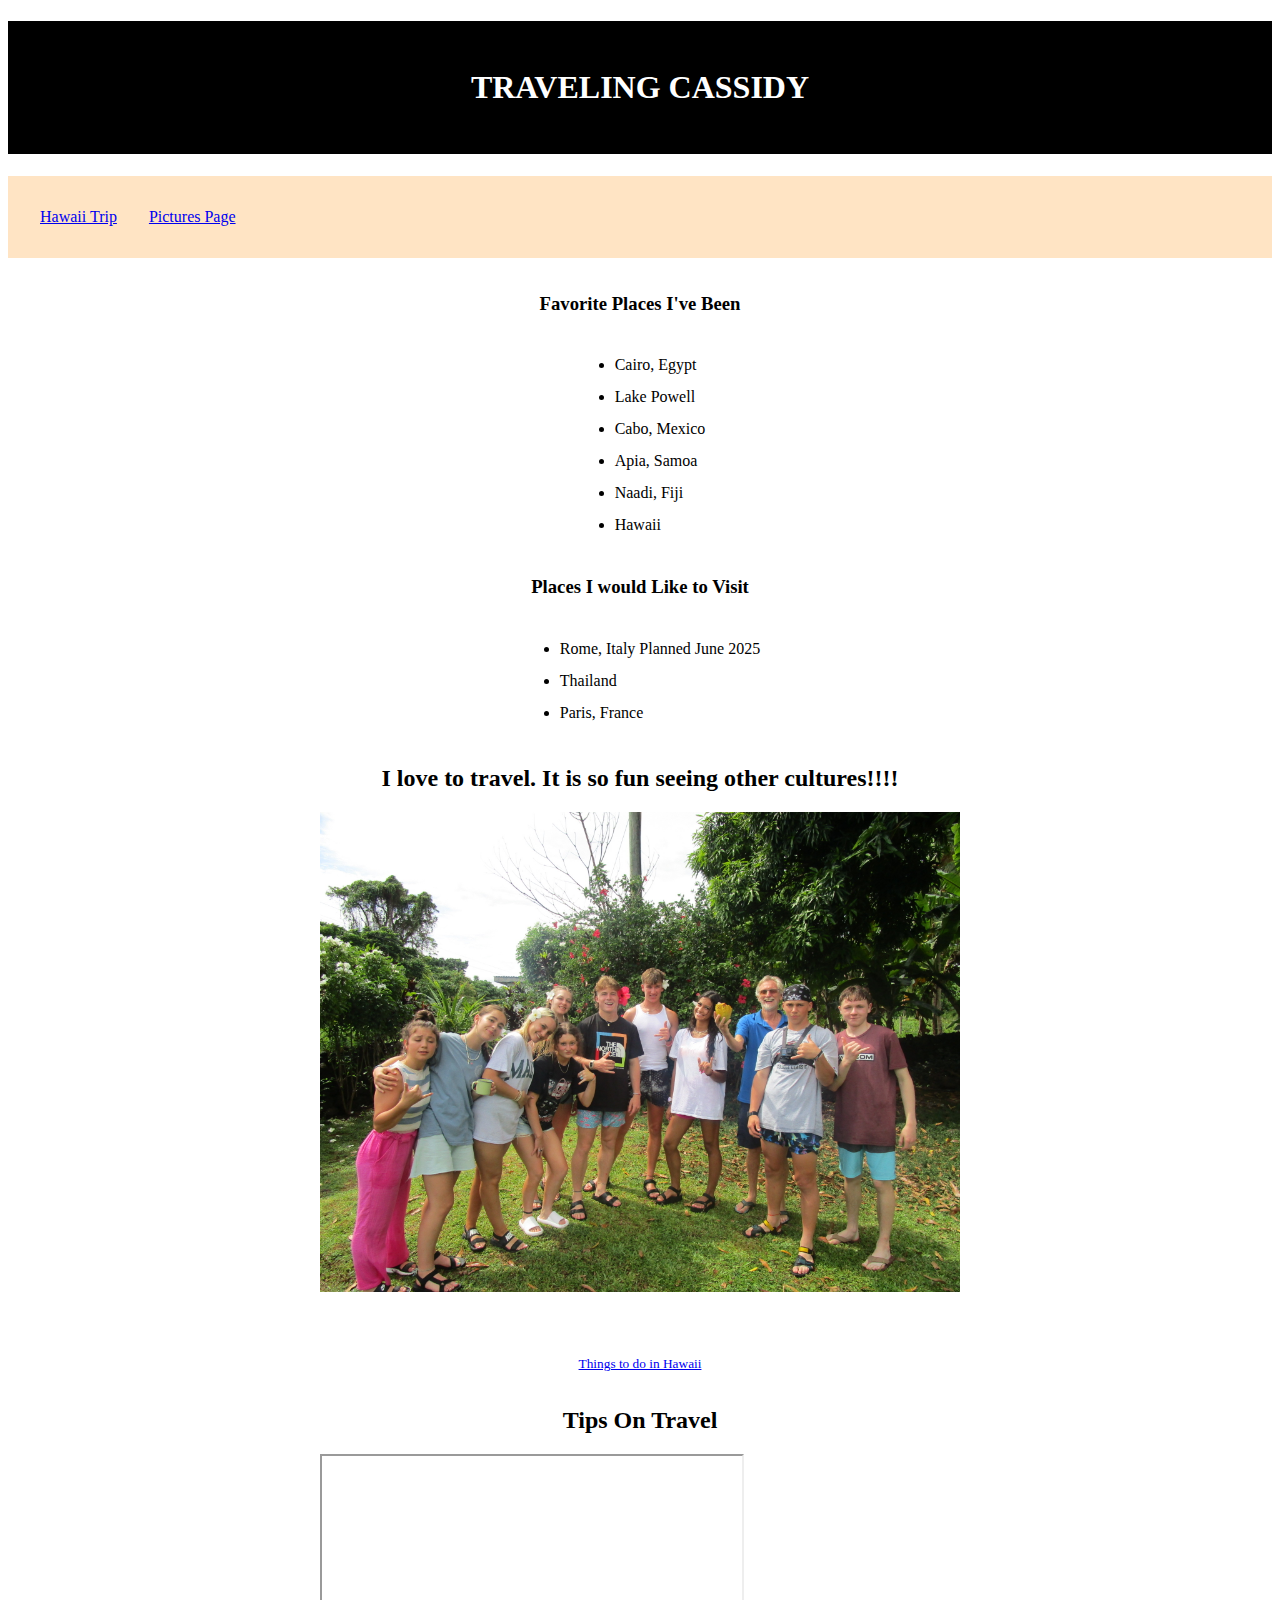
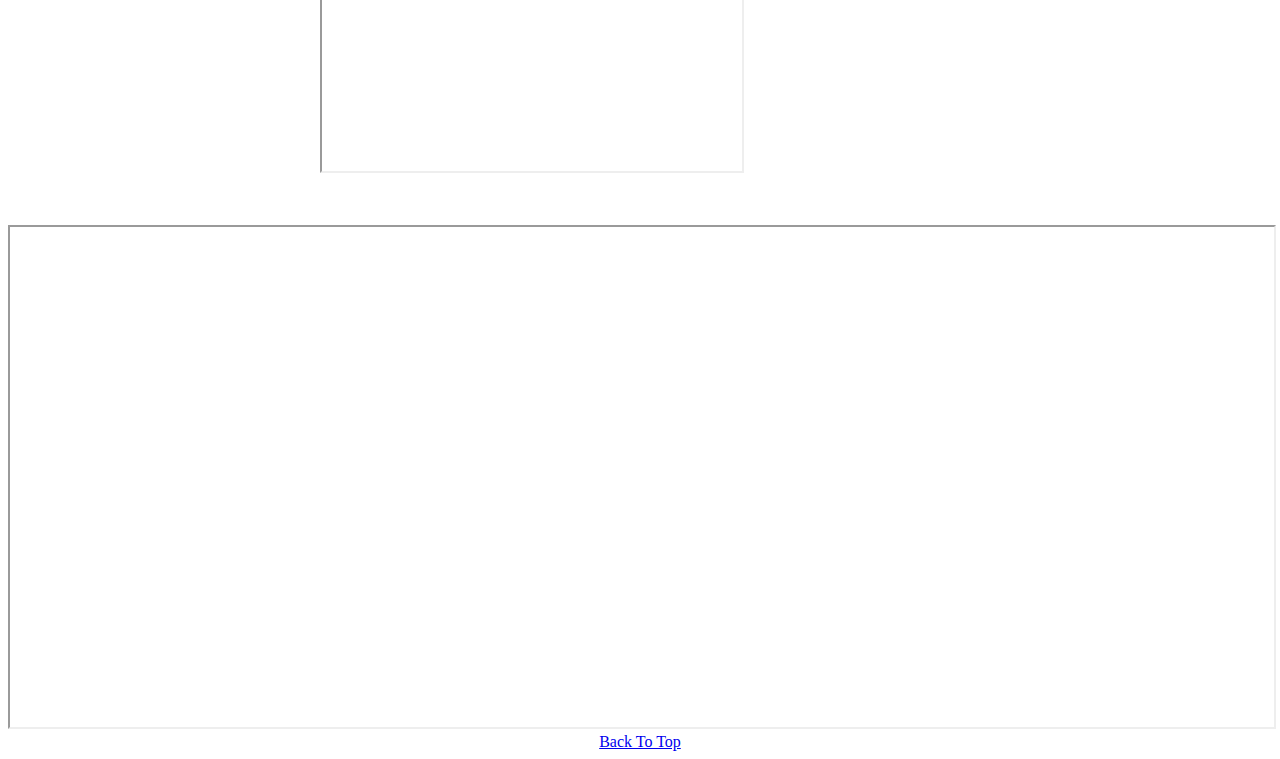
==== index.html @ 3bdcbe18 "Cassidy final Project" ====
<!DOCTYPE html>
<html>

<head>
    <title>
        TRAVELING CASSIDY
    </title>
    <link rel="stylesheet" href="index.css">
</head>

<body>
    <!-- <div id="parent-title"> -->
    <h1 class="title" id="travel-page-title">TRAVELING CASSIDY</h1>
    <!-- </div> -->
    <header>
        <ul id="nav">
            <li>
                <a href="#/index.html">Hawaii Trip</a>
            </li>
            <li>
                <a href="pic.html">Pictures Page</a>
            </li>
       
        </ul>
    </header>

    <article>
        <div class="travel">
            <h3>Favorite Places I've Been</h3>
            <ul id="places-visted">
                <li>
                    Cairo, Egypt

                </li>
                <li>
                    Lake Powell

                </li>
                <li>
                    Cabo, Mexico

                </li>
                <li>
                    Apia, Samoa

                </li>
                <li>
                    Naadi, Fiji

                </li>
                <li>
                    Hawaii

                </li>


            </ul>
        </div>
        <div class="travel">

            <h3>Places I would Like to Visit</h3>
            <ul id="places-visted">
                <li>
                    Rome, Italy
                    Planned June 2025

                </li>
                <li>
                    Thailand

                </li>
                <li>
                    Paris, France

                </li>


            </ul>

        </div>

        <div>
            <h2 class="image-title">I love to travel. It is so fun seeing other cultures!!!!
            </h2>
            <div class="image-wrapper">
                <img src="images/IMG_0399.JPG" alt="" />
            </div>
            <small id="link-to"><a class="image-title" target="_blank"
                    href="https://www.gohawaii.com/islands/oahu/things-to-do">Things to do in Hawaii</a></small>

            <h2 class="image-title">Tips On Travel
            </h2>
            <div class="image-wrapper">
                <iframe width="420" height="315" src="https://youtu.be/9J2PB3A-1uU?si=Bj7u004ktPwXMtIt"></iframe>
            </div>
            <!-- <video width="320" height="240" controls>
                <source src="https://www.youtube.com/watch?v=uBiDRri6sDE"
                    type="video/mp4">
                   
            </video> -->

            <iframe
                src="https://public.tableau.com/app/profile/shangruff/viz/AirHelpGlobalAirportRankings/AirportHelpGlobalRankingsMakeoverMondayWeek17"
                height="500" width="100%"></iframe>
        </div>

    </article>

    <a class="back-to-top" href="#">Back To Top</a>
</body>

</html>
---- index.css ----
*{
    /* border:  red 1px solid; */
}


.title {


 
    text-align: center;

    padding: 3rem;

}
#travel-page-title{
    background-color: black;
    color: white;
}
#pic-page-title{
    background-color: cornflowerblue;
    color: rgb(175, 172, 10);
}

#parent-title {
    display: flex;
    align-items: center;
    background-color: black;

    padding: 3rem;

}

#nav {
    /* background-color: aqua; */

    display: flex;
    gap: 2rem;
    padding: 2rem;
    background-color: bisque;
}

#nav li {
    list-style-type: none;
}

.travel {
    display: flex;
    flex-direction: column;
    align-items: center;
}

.travel h3 {}

.travel ul li {
    line-height: 2rem;
}

.image-wrapper {
    margin: auto;
    max-width: 50vw;
    padding-bottom: 3rem;
}

.image-wrapper img {
    width: 100%;
    display: block;
}

.image-title {
    text-align: center;
}
#lin-to a{
    display: block;
}
#link-to{
    display:  flex;
    align-items: center;
    justify-content: center;
    padding: 1rem;
  
}
.back-to-top{
    text-align: center;
    display: block;
}
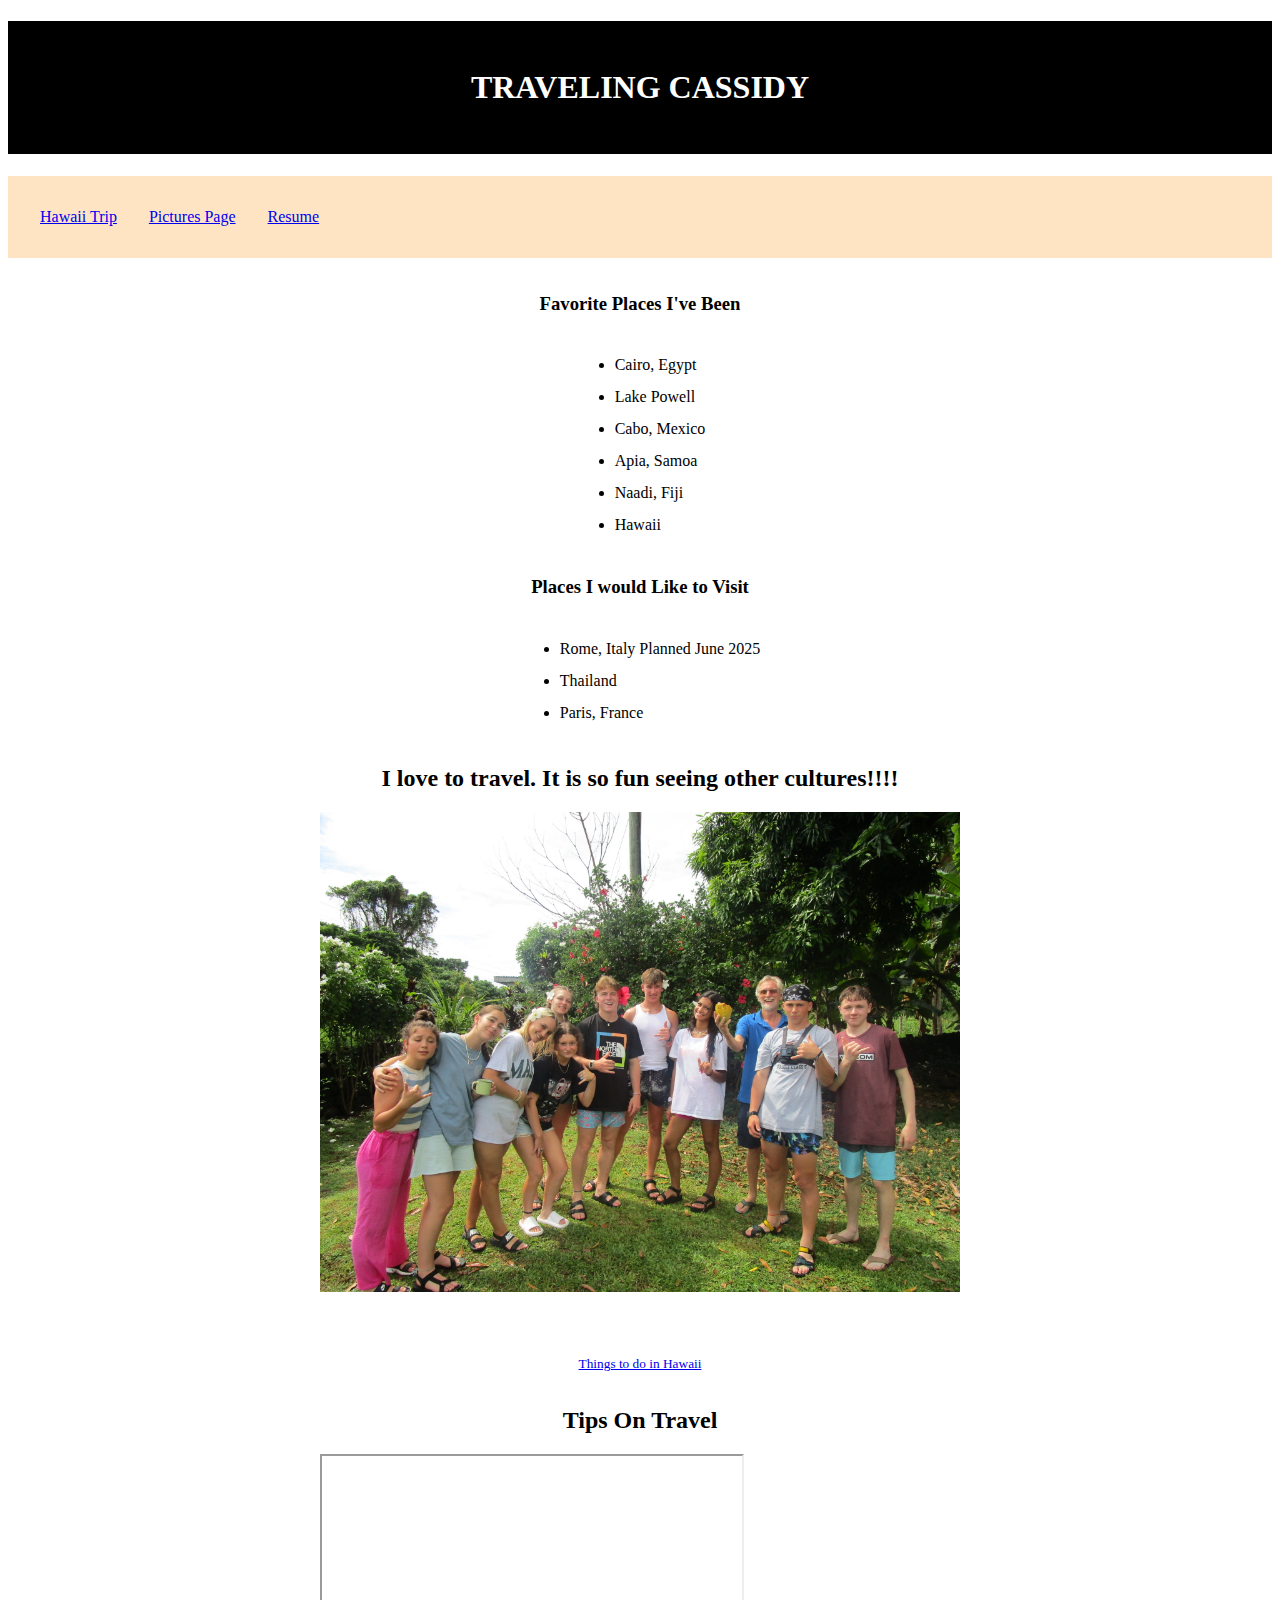
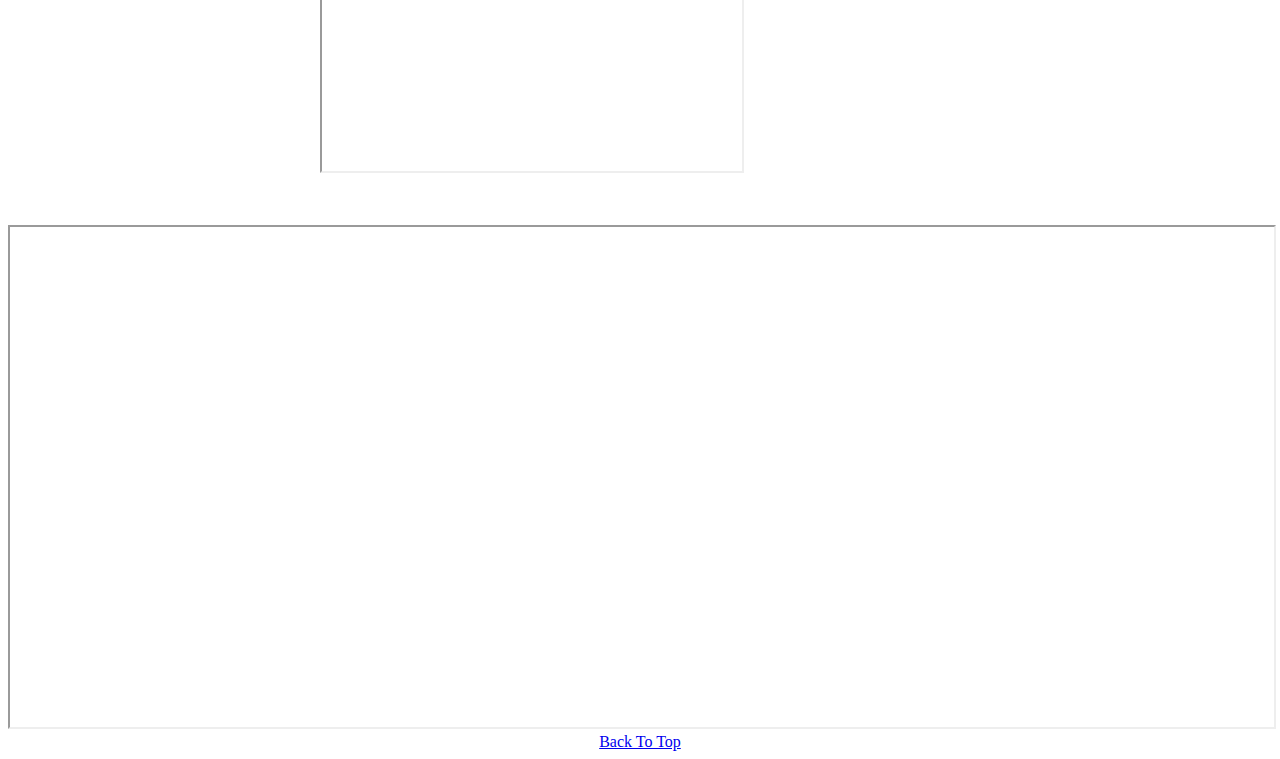
==== commit cb0cfe64: "Cassidy final Project" ====
--- a/index.html
+++ b/index.html
@@ -20,7 +20,9 @@
             <li>
                 <a href="pic.html">Pictures Page</a>
             </li>
-       
+            <li>
+                <a href="resume.html">Resume</a>
+            </li>
         </ul>
     </header>
 
--- a/index.css
+++ b/index.css
@@ -12,10 +12,91 @@
     padding: 3rem;
 
 }
+#profile-section{
+    background-color: burlywood;
+    padding: 1rem;
+}
+#profile-section h1{ font-size: 3rem;}
 #travel-page-title{
     background-color: black;
     color: white;
 }
+#resume-article{
+    display: flex;
+    justify-content: space-around;
+}
+#resume-aside {
+    width: 15rem;  
+}
+#resume-aside div{
+    z-index: -1;
+    
+    width: 15rem;
+    background-color: turquoise;
+    height: 100vh;
+    padding: 2rem;
+    position: fixed;
+    top: 0;
+    left: 0;
+
+}
+#experience-section{
+    background-color: beige;
+    padding: 1rem;
+}
+#education-section{
+    background-color: rgb(214, 214, 240);
+    padding: 1rem;
+}
+#education-section div div h1{
+    font-size: 2rem;
+    /* // text-align: center; */
+}
+#skills-section{
+    background-color: rgb(248, 229, 232) ;
+    padding: 1rem;
+}
+#interest-section{
+    background-color: rgb(235, 247, 218);
+    padding: 1rem;
+}
+
+#experience{
+    font-size: 3rem;
+    text-align: center;
+}
+.section-title{
+    font-size: 3rem;
+    text-align: center;
+}
+.resume {
+     display: flex;
+     max-width: 60vw;
+    justify-content: space-between ;
+    gap: 1rem; 
+}
+
+.resume > p{
+    color: orange;
+}
+.resume div h1{
+    font-size: 2rem;
+}
+
+.resume div p{
+    width: 80%;
+}
+#resume-aside{
+    ul{
+        li{
+            list-style-type: none;
+            font-size: 2rem;
+            margin-bottom: 1rem;
+
+        }
+    }
+}
+
 #pic-page-title{
     background-color: cornflowerblue;
     color: rgb(175, 172, 10);
@@ -31,6 +112,7 @@
 }
 
 #nav {
+    z-index: 2;
     /* background-color: aqua; */
 
     display: flex;
